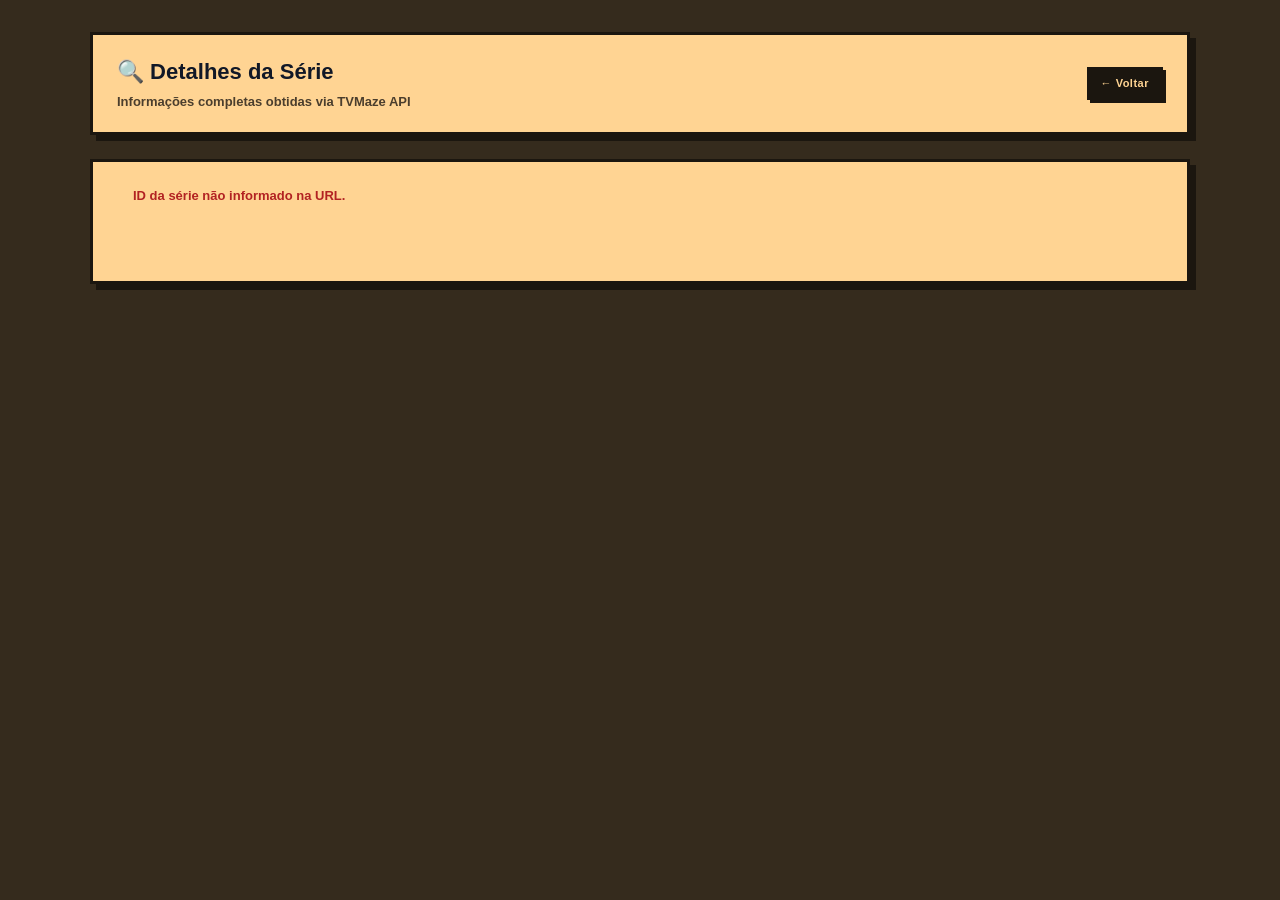
==== detalhes.html @ c5e7b72e "feat: tualizacao do frontend" ====
<!DOCTYPE html>
<html lang="pt-BR">
<head>
    <meta charset="UTF-8">
    <meta name="viewport" content="width=device-width, initial-scale=1.0">
    <title>Detalhes da Série | TVMaze & NoSQL</title>
    <link rel="stylesheet" href="css/style.css">
    <script src="js/detalhes.js" defer></script>
</head>
<body>
    <main class="container">
        <!-- Cabeçalho -->
        <header class="app-header">
            <div class="header-titles">
                <h1>🔍 Detalhes da Série</h1>
                <p>Informações completas obtidas via TVMaze API</p>
            </div>
            <a href="index.html" class="header-badge" style="text-decoration: none; display: inline-block;">← Voltar</a>
        </header>

        <!-- Container onde o js/detalhes.js vai injetar os dados -->
        <section id="detalhes" class="card" style="padding: 24px; height: auto; display: block;">
            <p id="status">A carregar detalhes...</p>
        </section>
    </main>
</body>
</html>
---- css/style.css ----
:root {
    --color-page-background: #352b1d;
    --color-text: #1b160f;
    --color-heading: #111827;
    --color-surface: #ffd493;
    --color-accent: #1b160f;
    --color-accent-hover: #423525;
    --color-card-background: #ffd493;
    --color-card-shadow: #1b160f;
    --color-input-background: #fff8ef;
    --color-input-placeholder: #776a58;
}

*, *::before, *::after {
    box-sizing: border-box;
}

body {
    margin: 0;
    padding: 32px 16px;
    background-color: var(--color-page-background);
    color: var(--color-text);
    font-family: Arial, Helvetica, sans-serif;
    line-height: 1.5;
}

.container {
    max-width: 1100px;
    margin: 0 auto;
}

/* Novo Cabeçalho do Programa */
.app-header {
    max-width: 100%;
    margin: 0 auto 24px auto;
    padding: 20px 24px;
    background-color: var(--color-surface);
    border: 3px solid var(--color-card-shadow);
    box-shadow: 6px 6px 0 var(--color-card-shadow);
    display: flex;
    justify-content: space-between;
    align-items: center;
    flex-wrap: wrap;
    gap: 16px;
}

.header-titles h1 {
    font-size: 22px;
    margin: 0 0 4px 0;
    padding: 0;
    color: var(--color-heading);
}

.header-titles p {
    margin: 0;
    font-size: 13px;
    color: #4b3e2d;
    font-weight: bold;
}

.header-badge {
    background-color: var(--color-accent);
    color: var(--color-surface);
    padding: 6px 12px;
    font-size: 11px;
    font-weight: bold;
    border: 2px solid var(--color-card-shadow);
    box-shadow: 3px 3px 0 var(--color-card-shadow);
    letter-spacing: 0.5px;
}

/* Barra de Busca (Nav) */
nav {
    display: flex;
    justify-content: center;
    max-width: 100%;
    margin-bottom: 24px;
}

nav form {
    display: flex;
    gap: 8px;
    width: 100%;
    max-width: 600px;
}

input, button {
    font: inherit;
}

#search-input {
    flex: 1;
    padding: 10px 14px;
    border: 3px solid var(--color-card-shadow);
    background-color: var(--color-input-background);
    color: var(--color-text);
    box-shadow: 4px 4px 0 var(--color-card-shadow);
    outline: none;
}

#search-input:focus {
    background-color: #fff;
}

#search-input::placeholder {
    color: var(--color-input-placeholder);
}

button {
    padding: 10px 20px;
    border: 3px solid var(--color-card-shadow);
    background-color: var(--color-accent);
    color: var(--color-surface);
    cursor: pointer;
    font-weight: bold;
    box-shadow: 4px 4px 0 var(--color-card-shadow);
    transition: transform 0.1s ease, box-shadow 0.1s ease;
}

button:hover {
    background-color: var(--color-accent-hover);
    transform: translate(-2px, -2px);
    box-shadow: 6px 6px 0 var(--color-card-shadow);
}

button:active {
    transform: translate(1px, 1px);
    box-shadow: 2px 2px 0 var(--color-card-shadow);
}

/* Mensagem de Status */
#status {
    padding: 10px;
    margin-bottom: 24px;
    text-align: center;
    background: var(--color-surface);
    border: 3px solid var(--color-card-shadow);
    box-shadow: 4px 4px 0 var(--color-card-shadow);
    font-weight: bold;
    max-width: 600px;
    margin-inline: auto;
}

#status:empty {
    display: none;
}

/* Grid de Séries */
#series {
    margin: 0 auto;
    display: grid;
    grid-template-columns: repeat(auto-fill, minmax(220px, 1fr));
    gap: 20px;
}

/* Cards de Séries */
.card {
    background-color: var(--color-card-background);
    border: 3px solid var(--color-card-shadow);
    box-shadow: 6px 6px 0 var(--color-card-shadow);
    display: flex;
    flex-direction: column;
    justify-content: space-between;
    height: 100%;
    overflow: hidden;
    position: relative;
}

/* Imagens dos Cards (Sem cortes, inteiras com moldura) */
.card img {
    width: 100%;
    height: 300px;
    object-fit: contain;
    background-color: #261f14;
    border-bottom: 3px solid var(--color-card-shadow);
    padding: 6px;
}

.card h2 {
    font-size: 16px;
    margin: 12px 16px 4px 16px;
    line-height: 1.2;
    height: 40px;
    overflow: hidden;
    display: -webkit-box;
    -webkit-box-orient: vertical;
    -webkit-line-clamp: 2;
    color: var(--color-heading);
}

.card p {
    margin: 0 16px 16px 16px;
    font-size: 13px;
    color: #443725;
    height: 55px;
    overflow: hidden;
    display: -webkit-box;
    -webkit-box-orient: vertical;
    -webkit-line-clamp: 3;
}

/* Botões dentro dos Cards */
.card button, 
.card a.btn, 
.card a {
    margin: 0 16px 16px 16px;
    width: calc(100% - 32px);
    text-align: center;
    text-decoration: none;
    display: block;
    box-shadow: 3px 3px 0 var(--color-card-shadow);
    padding: 8px;
    font-size: 13px;
}
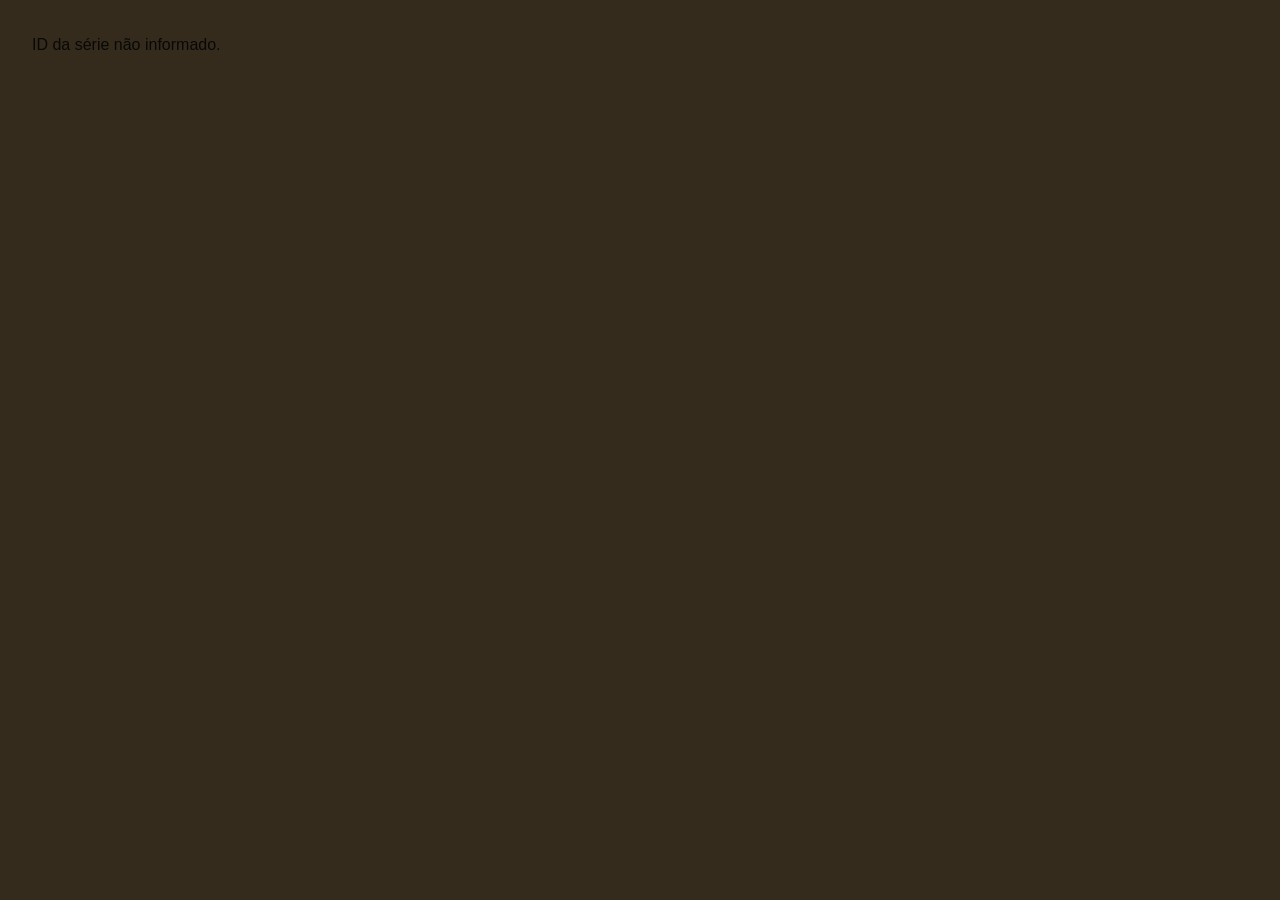
==== commit 14537a70: "Merge a47f97fa377346ec88ce079244af262340d57c7c into 33e1576fb34274d7f922b4f2f00ae1cb202c7fb4" ====
--- a/detalhes.html
+++ b/detalhes.html
@@ -3,25 +3,13 @@
 <head>
     <meta charset="UTF-8">
     <meta name="viewport" content="width=device-width, initial-scale=1.0">
-    <title>Detalhes da Série | TVMaze & NoSQL</title>
+    <title>Document</title>
+    <script src="js/detalhes.js" defer></script>
     <link rel="stylesheet" href="css/style.css">
-    <script src="js/detalhes.js" defer></script>
 </head>
 <body>
-    <main class="container">
-        <!-- Cabeçalho -->
-        <header class="app-header">
-            <div class="header-titles">
-                <h1>🔍 Detalhes da Série</h1>
-                <p>Informações completas obtidas via TVMaze API</p>
-            </div>
-            <a href="index.html" class="header-badge" style="text-decoration: none; display: inline-block;">← Voltar</a>
-        </header>
+    <main id="detalhes">
 
-        <!-- Container onde o js/detalhes.js vai injetar os dados -->
-        <section id="detalhes" class="card" style="padding: 24px; height: auto; display: block;">
-            <p id="status">A carregar detalhes...</p>
-        </section>
     </main>
 </body>
 </html>
--- a/css/style.css
+++ b/css/style.css
@@ -1,214 +1,201 @@
 :root {
     --color-page-background: #352b1d;
-    --color-text: #1b160f;
+    --color-text: #080808;
     --color-heading: #111827;
-    --color-surface: #ffd493;
+    --color-surface: rgb(255, 212, 147);
     --color-accent: #1b160f;
-    --color-accent-hover: #423525;
-    --color-card-background: #ffd493;
-    --color-card-shadow: #1b160f;
-    --color-input-background: #fff8ef;
-    --color-input-placeholder: #776a58;
-}
-
-*, *::before, *::after {
+    --color-accent-hover: #2e2416;
+    --color-card-background: rgb(255, 212, 147);
+    --color-card-shadow: #000000;
+    --color-input-background: rgb(255, 212, 147);
+    --color-input-placeholder: #353535;
+}
+
+button:hover,
+.card:hover,
+#search-input:focus {
+    box-shadow: 0 0 0 var(--color-card-shadow);
+}
+
+h1,
+button,
+.card,
+#status,
+#search-input {
+    border-radius: 0;
+    transition: box-shadow 0.2s ease;
+    box-shadow: 8px 8px 0 var(--color-card-shadow);
+}
+
+* {
     box-sizing: border-box;
 }
 
 body {
     margin: 0;
-    padding: 32px 16px;
+    padding: 32px;
     background-color: var(--color-page-background);
     color: var(--color-text);
     font-family: Arial, Helvetica, sans-serif;
-    line-height: 1.5;
-}
-
-.container {
-    max-width: 1100px;
+    line-height: 1.6;
+}
+
+h1,
+h2,
+h3 {
+    color: var(--color-heading);
+    line-height: 1.2;
+}
+
+h1 {
+    max-width: 720px;
     margin: 0 auto;
-}
-
-/* Novo Cabeçalho do Programa */
-.app-header {
-    max-width: 100%;
-    margin: 0 auto 24px auto;
-    padding: 20px 24px;
+    padding: 24px;
     background-color: var(--color-surface);
-    border: 3px solid var(--color-card-shadow);
-    box-shadow: 6px 6px 0 var(--color-card-shadow);
+    font-size: 28px;
     display: flex;
-    justify-content: space-between;
+    flex-direction: column;
     align-items: center;
-    flex-wrap: wrap;
-    gap: 16px;
-}
-
-.header-titles h1 {
-    font-size: 22px;
-    margin: 0 0 4px 0;
-    padding: 0;
-    color: var(--color-heading);
-}
-
-.header-titles p {
-    margin: 0;
-    font-size: 13px;
-    color: #4b3e2d;
-    font-weight: bold;
-}
-
-.header-badge {
-    background-color: var(--color-accent);
-    color: var(--color-surface);
-    padding: 6px 12px;
-    font-size: 11px;
-    font-weight: bold;
-    border: 2px solid var(--color-card-shadow);
-    box-shadow: 3px 3px 0 var(--color-card-shadow);
-    letter-spacing: 0.5px;
-}
-
-/* Barra de Busca (Nav) */
+}
+
 nav {
     display: flex;
-    justify-content: center;
-    max-width: 100%;
-    margin-bottom: 24px;
+    flex-direction: column;
+    align-items: center;
+    max-width: 720px;
+    margin: 1.5rem auto;
 }
 
 nav form {
     display: flex;
+    justify-content: center;
     gap: 8px;
-    width: 100%;
-    max-width: 600px;
-}
-
-input, button {
+}
+
+img {
+    display: block;
+    max-width: 100%;
+    height: auto;
+}
+
+button,
+input,
+select,
+textarea {
     font: inherit;
 }
 
-#search-input {
-    flex: 1;
-    padding: 10px 14px;
-    border: 3px solid var(--color-card-shadow);
-    background-color: var(--color-input-background);
-    color: var(--color-text);
-    box-shadow: 4px 4px 0 var(--color-card-shadow);
-    outline: none;
-}
-
-#search-input:focus {
-    background-color: #fff;
-}
-
-#search-input::placeholder {
-    color: var(--color-input-placeholder);
-}
-
 button {
-    padding: 10px 20px;
-    border: 3px solid var(--color-card-shadow);
+    padding: 9.6px 16px;
+}
+
+button {
+    border: 0;
     background-color: var(--color-accent);
     color: var(--color-surface);
     cursor: pointer;
-    font-weight: bold;
-    box-shadow: 4px 4px 0 var(--color-card-shadow);
-    transition: transform 0.1s ease, box-shadow 0.1s ease;
 }
 
 button:hover {
     background-color: var(--color-accent-hover);
-    transform: translate(-2px, -2px);
-    box-shadow: 6px 6px 0 var(--color-card-shadow);
-}
-
-button:active {
-    transform: translate(1px, 1px);
-    box-shadow: 2px 2px 0 var(--color-card-shadow);
-}
-
-/* Mensagem de Status */
-#status {
-    padding: 10px;
-    margin-bottom: 24px;
-    text-align: center;
-    background: var(--color-surface);
-    border: 3px solid var(--color-card-shadow);
-    box-shadow: 4px 4px 0 var(--color-card-shadow);
-    font-weight: bold;
-    max-width: 600px;
-    margin-inline: auto;
-}
-
-#status:empty {
-    display: none;
-}
-
-/* Grid de Séries */
-#series {
-    margin: 0 auto;
-    display: grid;
-    grid-template-columns: repeat(auto-fill, minmax(220px, 1fr));
-    gap: 20px;
-}
-
-/* Cards de Séries */
+}
+
 .card {
     background-color: var(--color-card-background);
-    border: 3px solid var(--color-card-shadow);
-    box-shadow: 6px 6px 0 var(--color-card-shadow);
-    display: flex;
-    flex-direction: column;
-    justify-content: space-between;
-    height: 100%;
+    height: 600px;
+    position: relative;
+}
+
+.card img {
+    min-width: 100%;
+    position: sticky;
+}
+
+.card p {
+    margin: 8px 16px;
+    display: -webkit-box;
+    -webkit-box-orient: vertical;
+    -webkit-line-clamp: 6;
+    line-clamp: 6;
     overflow: hidden;
-    position: relative;
-}
-
-/* Imagens dos Cards (Sem cortes, inteiras com moldura) */
-.card img {
-    width: 100%;
-    height: 300px;
-    object-fit: contain;
-    background-color: #261f14;
-    border-bottom: 3px solid var(--color-card-shadow);
-    padding: 6px;
 }
 
 .card h2 {
-    font-size: 16px;
-    margin: 12px 16px 4px 16px;
-    line-height: 1.2;
-    height: 40px;
-    overflow: hidden;
+    padding: 8px 16px;
+    height: 35px;
     display: -webkit-box;
     -webkit-box-orient: vertical;
     -webkit-line-clamp: 2;
-    color: var(--color-heading);
-}
-
-.card p {
-    margin: 0 16px 16px 16px;
-    font-size: 13px;
-    color: #443725;
-    height: 55px;
+    line-clamp: 2;
     overflow: hidden;
-    display: -webkit-box;
-    -webkit-box-orient: vertical;
-    -webkit-line-clamp: 3;
-}
-
-/* Botões dentro dos Cards */
-.card button, 
-.card a.btn, 
-.card a {
-    margin: 0 16px 16px 16px;
-    width: calc(100% - 32px);
+}
+
+.card button {
+    box-shadow: none;
+    width: 100%;
+    height: 60px;
+    padding: 0;
+    display: none;
+}
+
+.card:hover button {
+    display: block;
+}
+
+.card .detalhar {
+    position: absolute;
+    bottom: 0;
+    left: 0;
+    z-index: 1;
+}
+
+.card .guardar {
+    position: absolute;
+    top: 0;
+    left: 0;
+    z-index: 1;
+    font-size: small;
+    height: 20px;
+}
+
+#series {
+    margin-inline: auto;
+    max-width: 80%;
+    display: grid;
+    grid-template-columns: repeat(auto-fit, minmax(200px, 1fr));
+    gap: 16px;
+}
+
+#search-input {
+    width: min(320px, 70vw);
+    padding: 10px 12px;
+    border: 2px solid var(--color-accent);
+    background-color: var(--color-input-background);
+    color: var(--color-text);
+}
+
+#search-input:focus {
+    outline: 0px solid;
+}
+
+#search-input::placeholder {
+    color: var(--color-input-placeholder);
+}
+
+#status {
+    padding: 8px;
+    margin-inline: auto;
     text-align: center;
-    text-decoration: none;
-    display: block;
-    box-shadow: 3px 3px 0 var(--color-card-shadow);
-    padding: 8px;
-    font-size: 13px;
+    background: var(--color-surface);
+    width: fit-content;
+}
+
+#status:empty {
+    display: none;
+}
+
+@media (max-width: 480px) {
+    body {
+        padding: 16px;
+    }
 }
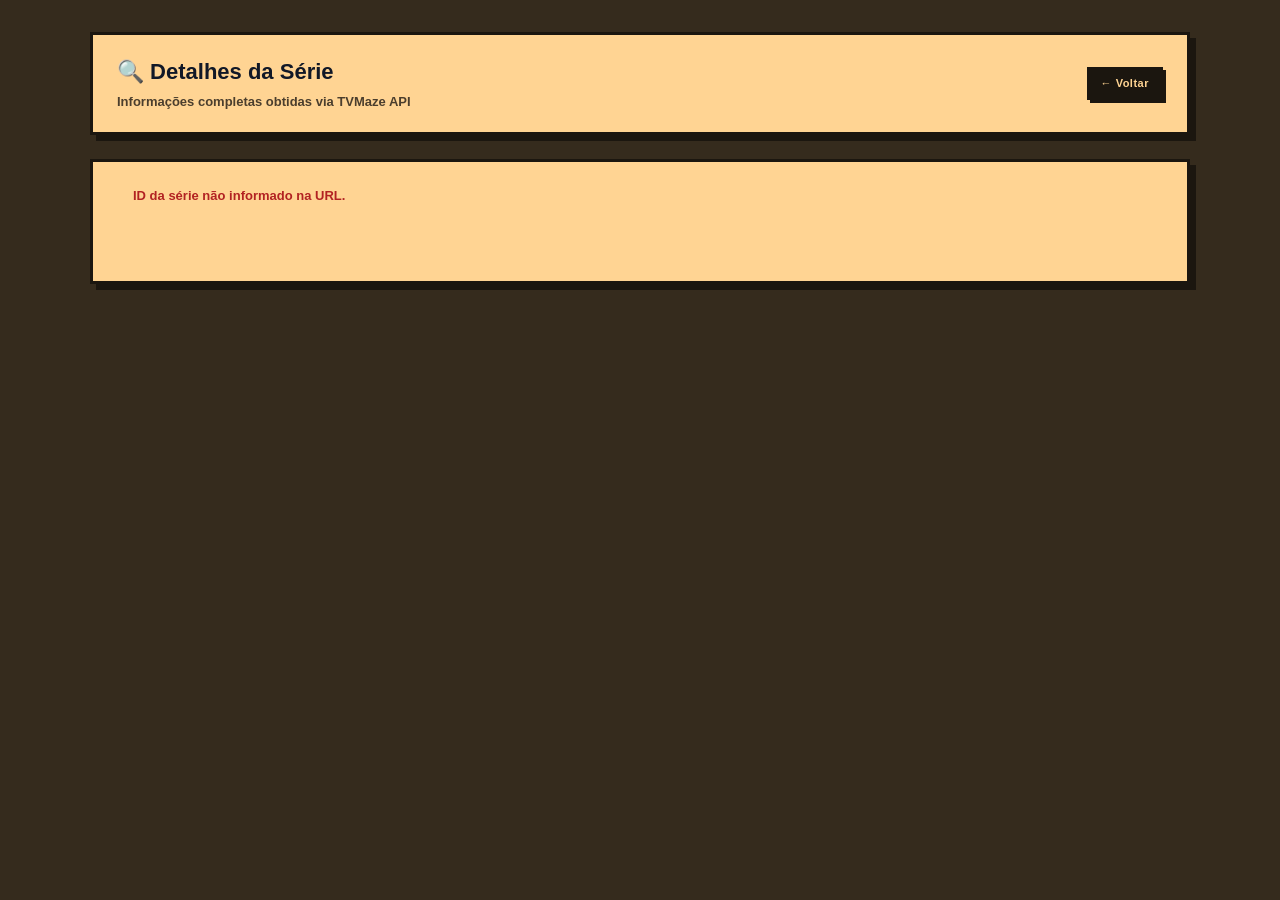
==== commit 1bd246fb: "Merge pull request #4 from GigasProgramante/front Front" ====
--- a/detalhes.html
+++ b/detalhes.html
@@ -3,13 +3,25 @@
 <head>
     <meta charset="UTF-8">
     <meta name="viewport" content="width=device-width, initial-scale=1.0">
-    <title>Document</title>
+    <title>Detalhes da Série | TVMaze & NoSQL</title>
+    <link rel="stylesheet" href="css/style.css">
     <script src="js/detalhes.js" defer></script>
-    <link rel="stylesheet" href="css/style.css">
 </head>
 <body>
-    <main id="detalhes">
+    <main class="container">
+        <!-- Cabeçalho -->
+        <header class="app-header">
+            <div class="header-titles">
+                <h1>🔍 Detalhes da Série</h1>
+                <p>Informações completas obtidas via TVMaze API</p>
+            </div>
+            <a href="index.html" class="header-badge" style="text-decoration: none; display: inline-block;">← Voltar</a>
+        </header>
 
+        <!-- Container onde o js/detalhes.js vai injetar os dados -->
+        <section id="detalhes" class="card" style="padding: 24px; height: auto; display: block;">
+            <p id="status">A carregar detalhes...</p>
+        </section>
     </main>
 </body>
 </html>
--- a/css/style.css
+++ b/css/style.css
@@ -1,201 +1,214 @@
 :root {
     --color-page-background: #352b1d;
-    --color-text: #080808;
+    --color-text: #1b160f;
     --color-heading: #111827;
-    --color-surface: rgb(255, 212, 147);
+    --color-surface: #ffd493;
     --color-accent: #1b160f;
-    --color-accent-hover: #2e2416;
-    --color-card-background: rgb(255, 212, 147);
-    --color-card-shadow: #000000;
-    --color-input-background: rgb(255, 212, 147);
-    --color-input-placeholder: #353535;
-}
-
-button:hover,
-.card:hover,
-#search-input:focus {
-    box-shadow: 0 0 0 var(--color-card-shadow);
-}
-
-h1,
-button,
-.card,
-#status,
-#search-input {
-    border-radius: 0;
-    transition: box-shadow 0.2s ease;
-    box-shadow: 8px 8px 0 var(--color-card-shadow);
-}
-
-* {
+    --color-accent-hover: #423525;
+    --color-card-background: #ffd493;
+    --color-card-shadow: #1b160f;
+    --color-input-background: #fff8ef;
+    --color-input-placeholder: #776a58;
+}
+
+*, *::before, *::after {
     box-sizing: border-box;
 }
 
 body {
     margin: 0;
-    padding: 32px;
+    padding: 32px 16px;
     background-color: var(--color-page-background);
     color: var(--color-text);
     font-family: Arial, Helvetica, sans-serif;
-    line-height: 1.6;
-}
-
-h1,
-h2,
-h3 {
+    line-height: 1.5;
+}
+
+.container {
+    max-width: 1100px;
+    margin: 0 auto;
+}
+
+/* Novo Cabeçalho do Programa */
+.app-header {
+    max-width: 100%;
+    margin: 0 auto 24px auto;
+    padding: 20px 24px;
+    background-color: var(--color-surface);
+    border: 3px solid var(--color-card-shadow);
+    box-shadow: 6px 6px 0 var(--color-card-shadow);
+    display: flex;
+    justify-content: space-between;
+    align-items: center;
+    flex-wrap: wrap;
+    gap: 16px;
+}
+
+.header-titles h1 {
+    font-size: 22px;
+    margin: 0 0 4px 0;
+    padding: 0;
     color: var(--color-heading);
-    line-height: 1.2;
-}
-
-h1 {
-    max-width: 720px;
-    margin: 0 auto;
-    padding: 24px;
-    background-color: var(--color-surface);
-    font-size: 28px;
-    display: flex;
-    flex-direction: column;
-    align-items: center;
-}
-
+}
+
+.header-titles p {
+    margin: 0;
+    font-size: 13px;
+    color: #4b3e2d;
+    font-weight: bold;
+}
+
+.header-badge {
+    background-color: var(--color-accent);
+    color: var(--color-surface);
+    padding: 6px 12px;
+    font-size: 11px;
+    font-weight: bold;
+    border: 2px solid var(--color-card-shadow);
+    box-shadow: 3px 3px 0 var(--color-card-shadow);
+    letter-spacing: 0.5px;
+}
+
+/* Barra de Busca (Nav) */
 nav {
     display: flex;
-    flex-direction: column;
-    align-items: center;
-    max-width: 720px;
-    margin: 1.5rem auto;
+    justify-content: center;
+    max-width: 100%;
+    margin-bottom: 24px;
 }
 
 nav form {
     display: flex;
-    justify-content: center;
     gap: 8px;
-}
-
-img {
-    display: block;
-    max-width: 100%;
-    height: auto;
-}
-
-button,
-input,
-select,
-textarea {
+    width: 100%;
+    max-width: 600px;
+}
+
+input, button {
     font: inherit;
 }
 
+#search-input {
+    flex: 1;
+    padding: 10px 14px;
+    border: 3px solid var(--color-card-shadow);
+    background-color: var(--color-input-background);
+    color: var(--color-text);
+    box-shadow: 4px 4px 0 var(--color-card-shadow);
+    outline: none;
+}
+
+#search-input:focus {
+    background-color: #fff;
+}
+
+#search-input::placeholder {
+    color: var(--color-input-placeholder);
+}
+
 button {
-    padding: 9.6px 16px;
-}
-
-button {
-    border: 0;
+    padding: 10px 20px;
+    border: 3px solid var(--color-card-shadow);
     background-color: var(--color-accent);
     color: var(--color-surface);
     cursor: pointer;
+    font-weight: bold;
+    box-shadow: 4px 4px 0 var(--color-card-shadow);
+    transition: transform 0.1s ease, box-shadow 0.1s ease;
 }
 
 button:hover {
     background-color: var(--color-accent-hover);
-}
-
+    transform: translate(-2px, -2px);
+    box-shadow: 6px 6px 0 var(--color-card-shadow);
+}
+
+button:active {
+    transform: translate(1px, 1px);
+    box-shadow: 2px 2px 0 var(--color-card-shadow);
+}
+
+/* Mensagem de Status */
+#status {
+    padding: 10px;
+    margin-bottom: 24px;
+    text-align: center;
+    background: var(--color-surface);
+    border: 3px solid var(--color-card-shadow);
+    box-shadow: 4px 4px 0 var(--color-card-shadow);
+    font-weight: bold;
+    max-width: 600px;
+    margin-inline: auto;
+}
+
+#status:empty {
+    display: none;
+}
+
+/* Grid de Séries */
+#series {
+    margin: 0 auto;
+    display: grid;
+    grid-template-columns: repeat(auto-fill, minmax(220px, 1fr));
+    gap: 20px;
+}
+
+/* Cards de Séries */
 .card {
     background-color: var(--color-card-background);
-    height: 600px;
+    border: 3px solid var(--color-card-shadow);
+    box-shadow: 6px 6px 0 var(--color-card-shadow);
+    display: flex;
+    flex-direction: column;
+    justify-content: space-between;
+    height: 100%;
+    overflow: hidden;
     position: relative;
 }
 
+/* Imagens dos Cards (Sem cortes, inteiras com moldura) */
 .card img {
-    min-width: 100%;
-    position: sticky;
-}
-
-.card p {
-    margin: 8px 16px;
-    display: -webkit-box;
-    -webkit-box-orient: vertical;
-    -webkit-line-clamp: 6;
-    line-clamp: 6;
+    width: 100%;
+    height: 300px;
+    object-fit: contain;
+    background-color: #261f14;
+    border-bottom: 3px solid var(--color-card-shadow);
+    padding: 6px;
+}
+
+.card h2 {
+    font-size: 16px;
+    margin: 12px 16px 4px 16px;
+    line-height: 1.2;
+    height: 40px;
     overflow: hidden;
-}
-
-.card h2 {
-    padding: 8px 16px;
-    height: 35px;
     display: -webkit-box;
     -webkit-box-orient: vertical;
     -webkit-line-clamp: 2;
-    line-clamp: 2;
+    color: var(--color-heading);
+}
+
+.card p {
+    margin: 0 16px 16px 16px;
+    font-size: 13px;
+    color: #443725;
+    height: 55px;
     overflow: hidden;
-}
-
-.card button {
-    box-shadow: none;
-    width: 100%;
-    height: 60px;
-    padding: 0;
-    display: none;
-}
-
-.card:hover button {
+    display: -webkit-box;
+    -webkit-box-orient: vertical;
+    -webkit-line-clamp: 3;
+}
+
+/* Botões dentro dos Cards */
+.card button, 
+.card a.btn, 
+.card a {
+    margin: 0 16px 16px 16px;
+    width: calc(100% - 32px);
+    text-align: center;
+    text-decoration: none;
     display: block;
-}
-
-.card .detalhar {
-    position: absolute;
-    bottom: 0;
-    left: 0;
-    z-index: 1;
-}
-
-.card .guardar {
-    position: absolute;
-    top: 0;
-    left: 0;
-    z-index: 1;
-    font-size: small;
-    height: 20px;
-}
-
-#series {
-    margin-inline: auto;
-    max-width: 80%;
-    display: grid;
-    grid-template-columns: repeat(auto-fit, minmax(200px, 1fr));
-    gap: 16px;
-}
-
-#search-input {
-    width: min(320px, 70vw);
-    padding: 10px 12px;
-    border: 2px solid var(--color-accent);
-    background-color: var(--color-input-background);
-    color: var(--color-text);
-}
-
-#search-input:focus {
-    outline: 0px solid;
-}
-
-#search-input::placeholder {
-    color: var(--color-input-placeholder);
-}
-
-#status {
+    box-shadow: 3px 3px 0 var(--color-card-shadow);
     padding: 8px;
-    margin-inline: auto;
-    text-align: center;
-    background: var(--color-surface);
-    width: fit-content;
-}
-
-#status:empty {
-    display: none;
-}
-
-@media (max-width: 480px) {
-    body {
-        padding: 16px;
-    }
+    font-size: 13px;
 }
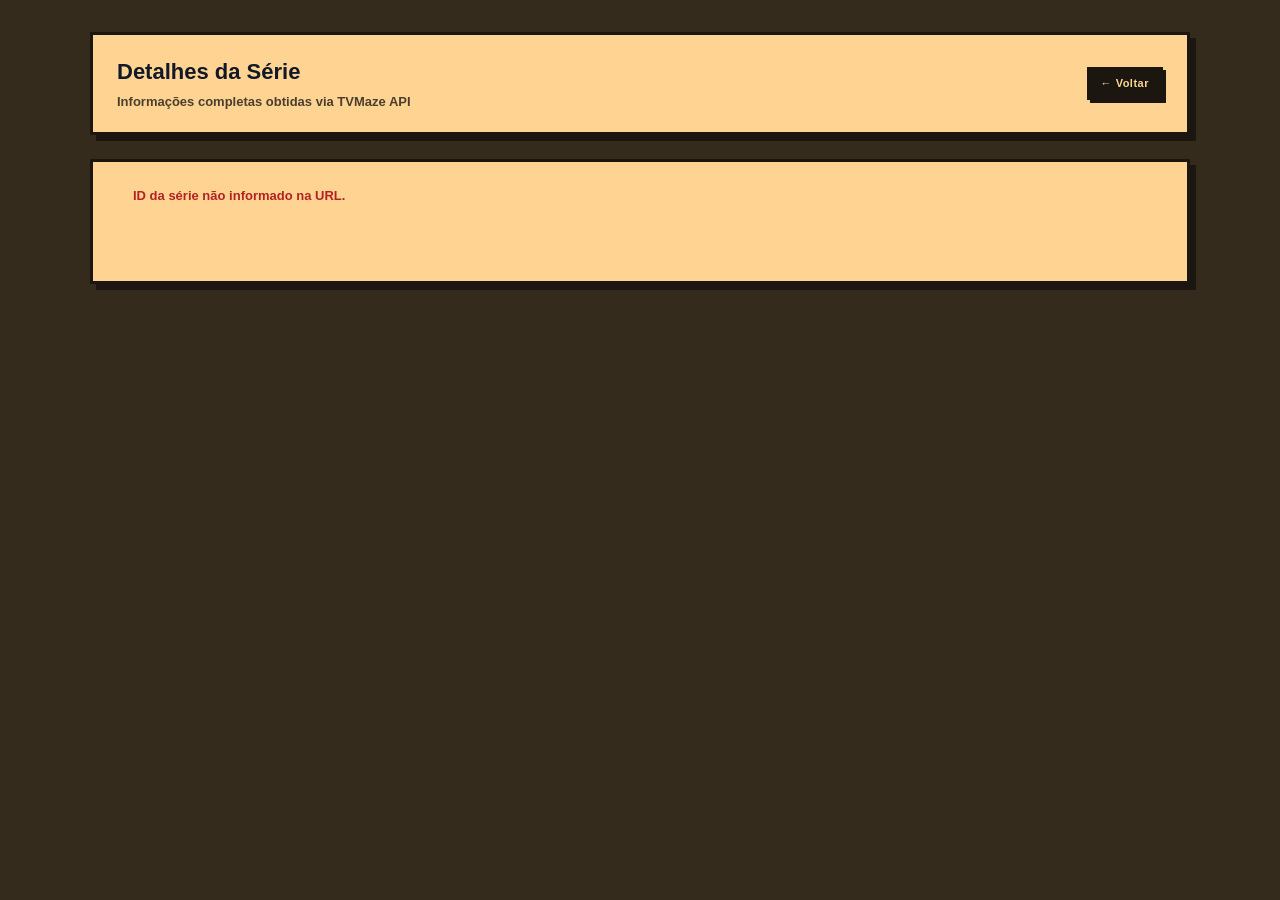
==== commit 1d2692f7: "chore: Adição da função de guardar no banco, tratativa de erro, caso exista um erro que indique a in" ====
--- a/detalhes.html
+++ b/detalhes.html
@@ -12,7 +12,7 @@
         <!-- Cabeçalho -->
         <header class="app-header">
             <div class="header-titles">
-                <h1>🔍 Detalhes da Série</h1>
+                <h1>Detalhes da Série</h1>
                 <p>Informações completas obtidas via TVMaze API</p>
             </div>
             <a href="index.html" class="header-badge" style="text-decoration: none; display: inline-block;">← Voltar</a>
--- a/css/style.css
+++ b/css/style.css
@@ -69,6 +69,10 @@
     letter-spacing: 0.5px;
 }
 
+.header-badge-link {
+    text-decoration: none;
+}
+
 /* Barra de Busca (Nav) */
 nav {
     display: flex;
@@ -126,6 +130,11 @@
 button:active {
     transform: translate(1px, 1px);
     box-shadow: 2px 2px 0 var(--color-card-shadow);
+}
+
+button:disabled {
+    cursor: wait;
+    opacity: 0.75;
 }
 
 /* Mensagem de Status */
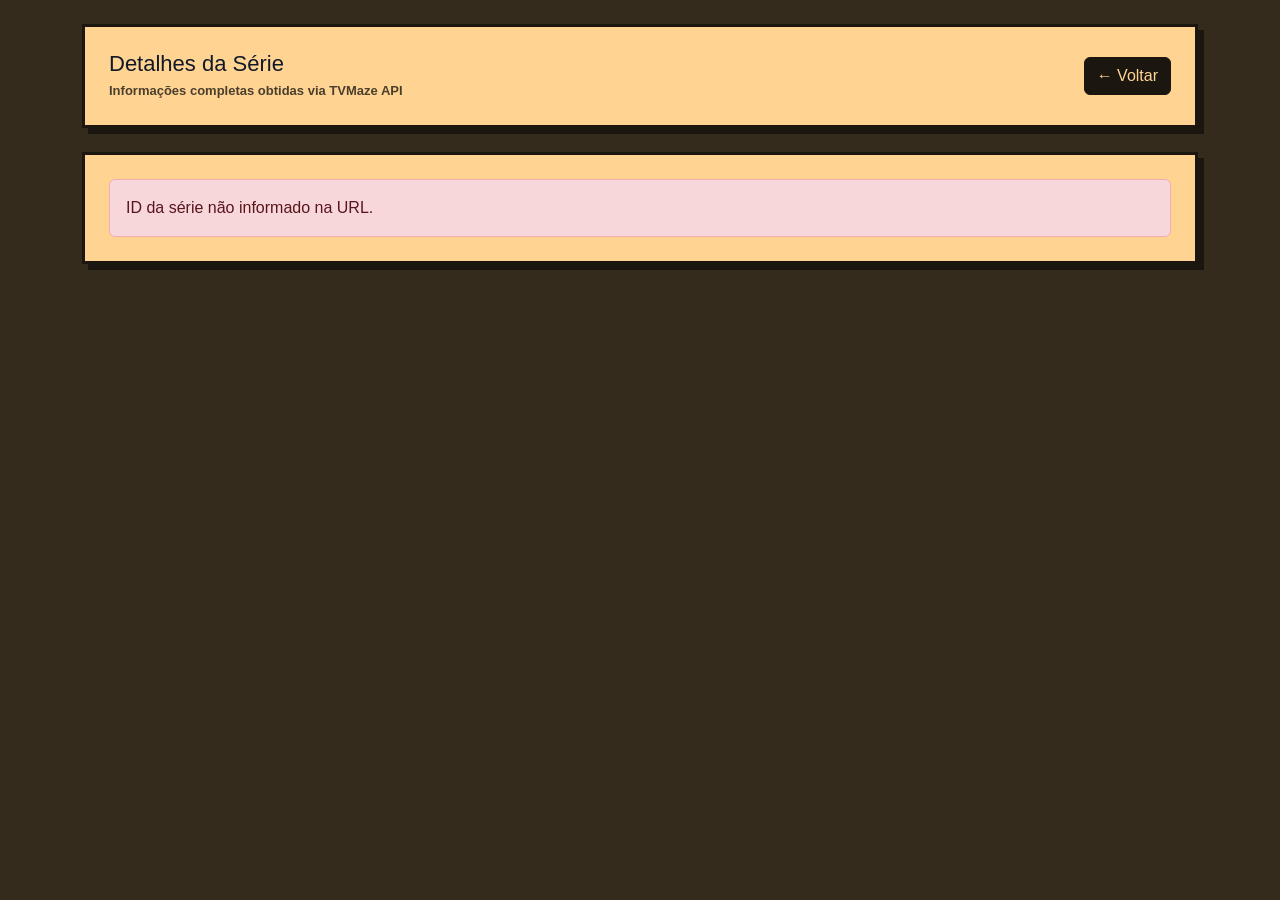
==== commit 408f5549: "chore: HTML/CSS refatorados para utilizar a estrutura do bootstrap" ====
--- a/detalhes.html
+++ b/detalhes.html
@@ -4,23 +4,24 @@
     <meta charset="UTF-8">
     <meta name="viewport" content="width=device-width, initial-scale=1.0">
     <title>Detalhes da Série | TVMaze & NoSQL</title>
+    <link rel="stylesheet" href="https://cdn.jsdelivr.net/npm/bootstrap@5.3.8/dist/css/bootstrap.min.css">
     <link rel="stylesheet" href="css/style.css">
     <script src="js/detalhes.js" defer></script>
 </head>
 <body>
-    <main class="container">
+    <main class="container py-4">
         <!-- Cabeçalho -->
-        <header class="app-header">
+        <header class="app-header d-flex justify-content-between align-items-center flex-wrap gap-3 mb-4 p-4">
             <div class="header-titles">
                 <h1>Detalhes da Série</h1>
                 <p>Informações completas obtidas via TVMaze API</p>
             </div>
-            <a href="index.html" class="header-badge" style="text-decoration: none; display: inline-block;">← Voltar</a>
+            <a href="index.html" class="btn btn-dark">← Voltar</a>
         </header>
 
         <!-- Container onde o js/detalhes.js vai injetar os dados -->
-        <section id="detalhes" class="card" style="padding: 24px; height: auto; display: block;">
-            <p id="status">A carregar detalhes...</p>
+        <section id="detalhes" class="card series-details p-4">
+            <p id="status" class="alert alert-info mb-0" role="status">A carregar detalhes...</p>
         </section>
     </main>
 </body>
--- a/css/style.css
+++ b/css/style.css
@@ -5,219 +5,150 @@
     --color-surface: #ffd493;
     --color-accent: #1b160f;
     --color-accent-hover: #423525;
-    --color-card-background: #ffd493;
     --color-card-shadow: #1b160f;
     --color-input-background: #fff8ef;
     --color-input-placeholder: #776a58;
 }
 
-*, *::before, *::after {
-    box-sizing: border-box;
-}
-
 body {
     margin: 0;
-    padding: 32px 16px;
     background-color: var(--color-page-background);
     color: var(--color-text);
     font-family: Arial, Helvetica, sans-serif;
-    line-height: 1.5;
 }
 
-.container {
-    max-width: 1100px;
-    margin: 0 auto;
-}
-
-/* Novo Cabeçalho do Programa */
 .app-header {
-    max-width: 100%;
-    margin: 0 auto 24px auto;
-    padding: 20px 24px;
     background-color: var(--color-surface);
     border: 3px solid var(--color-card-shadow);
     box-shadow: 6px 6px 0 var(--color-card-shadow);
-    display: flex;
-    justify-content: space-between;
-    align-items: center;
-    flex-wrap: wrap;
-    gap: 16px;
 }
 
 .header-titles h1 {
-    font-size: 22px;
-    margin: 0 0 4px 0;
-    padding: 0;
+    margin: 0 0 4px;
     color: var(--color-heading);
+    font-size: 1.375rem;
 }
 
 .header-titles p {
     margin: 0;
-    font-size: 13px;
     color: #4b3e2d;
-    font-weight: bold;
+    font-size: 0.8125rem;
+    font-weight: 700;
 }
 
-.header-badge {
-    background-color: var(--color-accent);
-    color: var(--color-surface);
-    padding: 6px 12px;
-    font-size: 11px;
-    font-weight: bold;
-    border: 2px solid var(--color-card-shadow);
-    box-shadow: 3px 3px 0 var(--color-card-shadow);
-    letter-spacing: 0.5px;
-}
-
-.header-badge-link {
-    text-decoration: none;
-}
-
-/* Barra de Busca (Nav) */
-nav {
-    display: flex;
-    justify-content: center;
-    max-width: 100%;
-    margin-bottom: 24px;
-}
-
-nav form {
-    display: flex;
-    gap: 8px;
-    width: 100%;
-    max-width: 600px;
-}
-
-input, button {
-    font: inherit;
-}
-
-#search-input {
-    flex: 1;
-    padding: 10px 14px;
-    border: 3px solid var(--color-card-shadow);
-    background-color: var(--color-input-background);
-    color: var(--color-text);
-    box-shadow: 4px 4px 0 var(--color-card-shadow);
-    outline: none;
-}
-
-#search-input:focus {
-    background-color: #fff;
-}
-
-#search-input::placeholder {
-    color: var(--color-input-placeholder);
-}
-
-button {
-    padding: 10px 20px;
-    border: 3px solid var(--color-card-shadow);
-    background-color: var(--color-accent);
-    color: var(--color-surface);
-    cursor: pointer;
-    font-weight: bold;
-    box-shadow: 4px 4px 0 var(--color-card-shadow);
-    transition: transform 0.1s ease, box-shadow 0.1s ease;
-}
-
-button:hover {
-    background-color: var(--color-accent-hover);
-    transform: translate(-2px, -2px);
-    box-shadow: 6px 6px 0 var(--color-card-shadow);
-}
-
-button:active {
-    transform: translate(1px, 1px);
-    box-shadow: 2px 2px 0 var(--color-card-shadow);
-}
-
-button:disabled {
-    cursor: wait;
-    opacity: 0.75;
-}
-
-/* Mensagem de Status */
-#status {
-    padding: 10px;
-    margin-bottom: 24px;
-    text-align: center;
-    background: var(--color-surface);
-    border: 3px solid var(--color-card-shadow);
-    box-shadow: 4px 4px 0 var(--color-card-shadow);
-    font-weight: bold;
+.search-form {
     max-width: 600px;
     margin-inline: auto;
 }
 
-#status:empty {
+.form-control {
+    border: 2px solid var(--color-card-shadow);
+    background-color: var(--color-input-background);
+    color: var(--color-text);
+}
+
+.form-control::placeholder {
+    color: var(--color-input-placeholder);
+}
+
+.form-control:focus {
+    border-color: var(--color-card-shadow);
+    background-color: #fff;
+    box-shadow: 0 0 0 0.2rem rgb(255 212 147 / 45%);
+}
+
+.btn-dark {
+    border-color: var(--color-card-shadow);
+    background-color: var(--color-accent);
+    color: var(--color-surface);
+}
+
+.btn-dark:hover,
+.btn-dark:focus-visible {
+    border-color: var(--color-accent-hover);
+    background-color: var(--color-accent-hover);
+    color: var(--color-surface);
+}
+
+.status-message {
+    max-width: 600px;
+    margin-inline: auto;
+    text-align: center;
+    font-weight: 700;
+}
+
+.status-message:empty {
     display: none;
 }
 
-/* Grid de Séries */
-#series {
-    margin: 0 auto;
-    display: grid;
-    grid-template-columns: repeat(auto-fill, minmax(220px, 1fr));
-    gap: 20px;
+.series-card,
+.series-details {
+    border: 3px solid var(--color-card-shadow);
+    border-radius: 0;
+    background-color: var(--color-surface);
+    box-shadow: 6px 6px 0 var(--color-card-shadow);
 }
 
-/* Cards de Séries */
-.card {
-    background-color: var(--color-card-background);
-    border: 3px solid var(--color-card-shadow);
-    box-shadow: 6px 6px 0 var(--color-card-shadow);
-    display: flex;
-    flex-direction: column;
-    justify-content: space-between;
-    height: 100%;
+.series-card {
     overflow: hidden;
-    position: relative;
 }
 
-/* Imagens dos Cards (Sem cortes, inteiras com moldura) */
-.card img {
-    width: 100%;
+.series-card .card-img-top {
     height: 300px;
+    padding: 6px;
+    border-bottom: 3px solid var(--color-card-shadow);
+    border-radius: 0;
+    background-color: #261f14;
     object-fit: contain;
-    background-color: #261f14;
-    border-bottom: 3px solid var(--color-card-shadow);
-    padding: 6px;
 }
 
-.card h2 {
-    font-size: 16px;
-    margin: 12px 16px 4px 16px;
+.series-card .card-title {
+    display: -webkit-box;
+    overflow: hidden;
+    min-height: 2.4em;
+    margin-bottom: 0.5rem;
+    color: var(--color-heading);
+    font-size: 1rem;
     line-height: 1.2;
-    height: 40px;
-    overflow: hidden;
-    display: -webkit-box;
     -webkit-box-orient: vertical;
     -webkit-line-clamp: 2;
-    color: var(--color-heading);
 }
 
-.card p {
-    margin: 0 16px 16px 16px;
-    font-size: 13px;
+.series-card .card-text {
+    display: -webkit-box;
+    overflow: hidden;
+    min-height: 4.5em;
+    margin-bottom: 1rem;
     color: #443725;
-    height: 55px;
-    overflow: hidden;
-    display: -webkit-box;
+    font-size: 0.8125rem;
     -webkit-box-orient: vertical;
     -webkit-line-clamp: 3;
 }
 
-/* Botões dentro dos Cards */
-.card button, 
-.card a.btn, 
-.card a {
-    margin: 0 16px 16px 16px;
-    width: calc(100% - 32px);
-    text-align: center;
-    text-decoration: none;
-    display: block;
+.series-card .btn {
     box-shadow: 3px 3px 0 var(--color-card-shadow);
+}
+
+.details-image {
+    max-height: 400px;
     padding: 8px;
-    font-size: 13px;
-}+    border: 3px solid var(--color-card-shadow);
+    background-color: #261f14;
+    object-fit: contain;
+}
+
+.details-meta-item {
+    border-color: var(--color-card-shadow) !important;
+    background-color: var(--color-input-background) !important;
+    color: var(--color-text) !important;
+}
+
+.details-summary {
+    line-height: 1.6;
+}
+
+.details-cast .list-group-item {
+    border-color: rgb(27 22 15 / 20%);
+    background-color: transparent;
+    color: var(--color-text);
+}
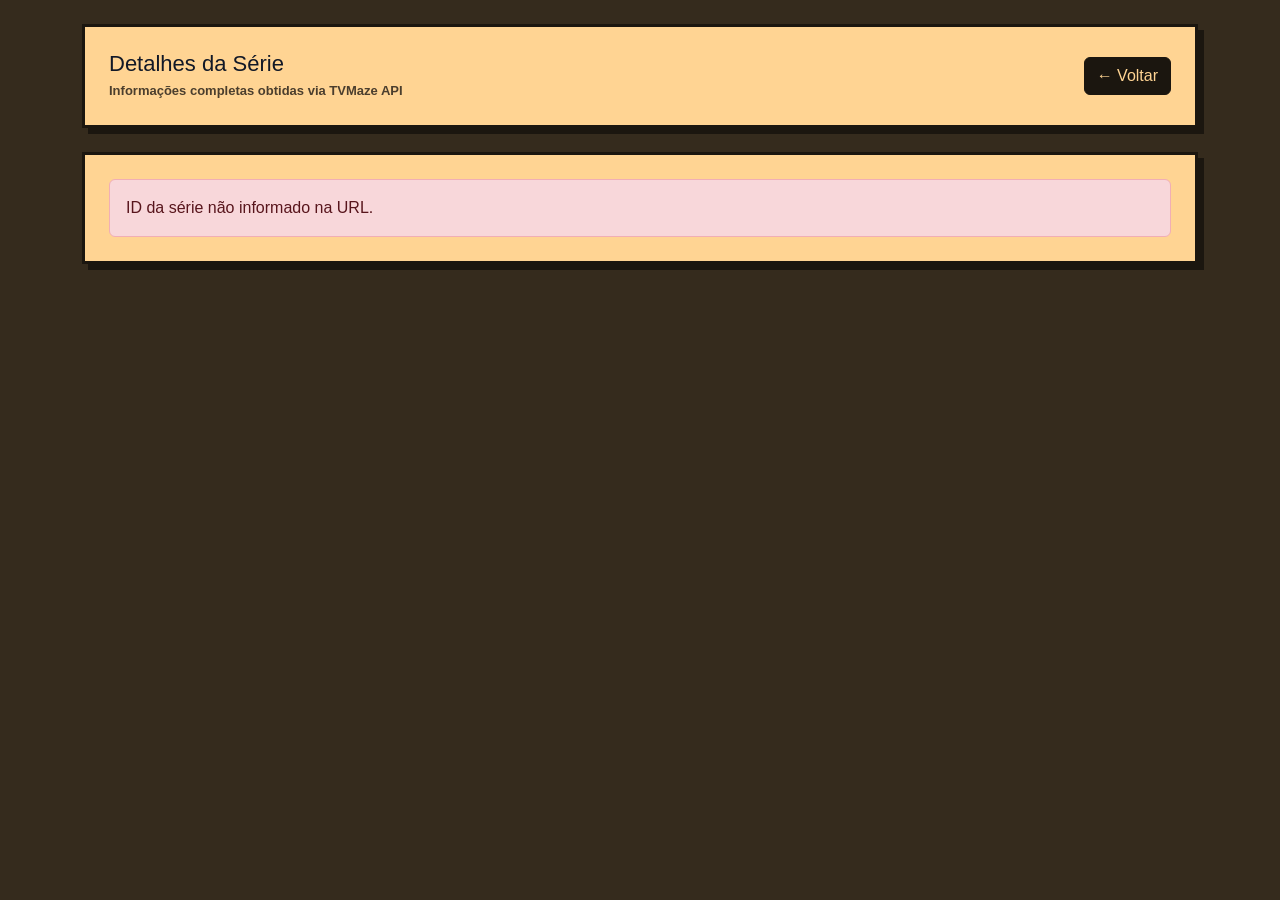
==== commit 5e06beb8: "chore: Adição do painel de indicadores, adicionalmente comentários ao longo de todo o código" ====
--- a/detalhes.html
+++ b/detalhes.html
@@ -6,6 +6,7 @@
     <title>Detalhes da Série | TVMaze & NoSQL</title>
     <link rel="stylesheet" href="https://cdn.jsdelivr.net/npm/bootstrap@5.3.8/dist/css/bootstrap.min.css">
     <link rel="stylesheet" href="css/style.css">
+    <!-- Consulta a TVmaze e preenche o conteúdo da série selecionada. -->
     <script src="js/detalhes.js" defer></script>
 </head>
 <body>
--- a/css/style.css
+++ b/css/style.css
@@ -1,4 +1,5 @@
 :root {
+    /* Paleta compartilhada pelas páginas e componentes do catálogo. */
     --color-page-background: #352b1d;
     --color-text: #1b160f;
     --color-heading: #111827;
@@ -11,6 +12,7 @@
 }
 
 body {
+    /* Fundo e tipografia base da aplicação. */
     margin: 0;
     background-color: var(--color-page-background);
     color: var(--color-text);
@@ -18,6 +20,7 @@
 }
 
 .app-header {
+    /* Cabeçalho destacado usado nas páginas principais. */
     background-color: var(--color-surface);
     border: 3px solid var(--color-card-shadow);
     box-shadow: 6px 6px 0 var(--color-card-shadow);
@@ -37,6 +40,7 @@
 }
 
 .search-form {
+    /* Mantém os campos de busca alinhados e limitados em telas largas. */
     max-width: 600px;
     margin-inline: auto;
 }
@@ -58,6 +62,7 @@
 }
 
 .btn-dark {
+    /* Personaliza os botões principais do Bootstrap com as cores do tema. */
     border-color: var(--color-card-shadow);
     background-color: var(--color-accent);
     color: var(--color-surface);
@@ -71,6 +76,7 @@
 }
 
 .status-message {
+    /* Centraliza mensagens de carregamento, sucesso e erro. */
     max-width: 600px;
     margin-inline: auto;
     text-align: center;
@@ -83,6 +89,7 @@
 
 .series-card,
 .series-details {
+    /* Aparência comum dos cards e da página de detalhes. */
     border: 3px solid var(--color-card-shadow);
     border-radius: 0;
     background-color: var(--color-surface);
@@ -130,6 +137,7 @@
 }
 
 .details-image {
+    /* Limita a capa na página de detalhes sem distorcer a imagem. */
     max-height: 400px;
     padding: 8px;
     border: 3px solid var(--color-card-shadow);
@@ -152,3 +160,51 @@
     background-color: transparent;
     color: var(--color-text);
 }
+
+.dashboard-card {
+    /* Cartão visual comum aos indicadores, gráficos e tabelas do painel. */
+    height: 100%;
+    padding: 1.25rem;
+    border: 3px solid var(--color-card-shadow);
+    background-color: var(--color-surface);
+    box-shadow: 5px 5px 0 var(--color-card-shadow);
+}
+
+.dashboard-label {
+    margin-bottom: 0.5rem;
+    color: #4b3e2d;
+    font-size: 0.875rem;
+    font-weight: 700;
+}
+
+.dashboard-value {
+    margin: 0;
+    color: var(--color-heading);
+    font-size: clamp(1.75rem, 5vw, 2.5rem);
+    font-weight: 700;
+}
+
+.dashboard-section-title {
+    margin-bottom: 1rem;
+    color: var(--color-heading);
+    font-size: 1.125rem;
+}
+
+.dashboard-chart {
+    /* Reserva espaço estável para os gráficos responsivos. */
+    position: relative;
+    min-height: 280px;
+}
+
+.dashboard-chart canvas {
+    max-height: 320px;
+}
+
+.dashboard-table {
+    --bs-table-bg: transparent;
+    --bs-table-color: var(--color-text);
+}
+
+.dashboard-table > :not(caption) > * > * {
+    border-color: rgb(27 22 15 / 20%);
+}
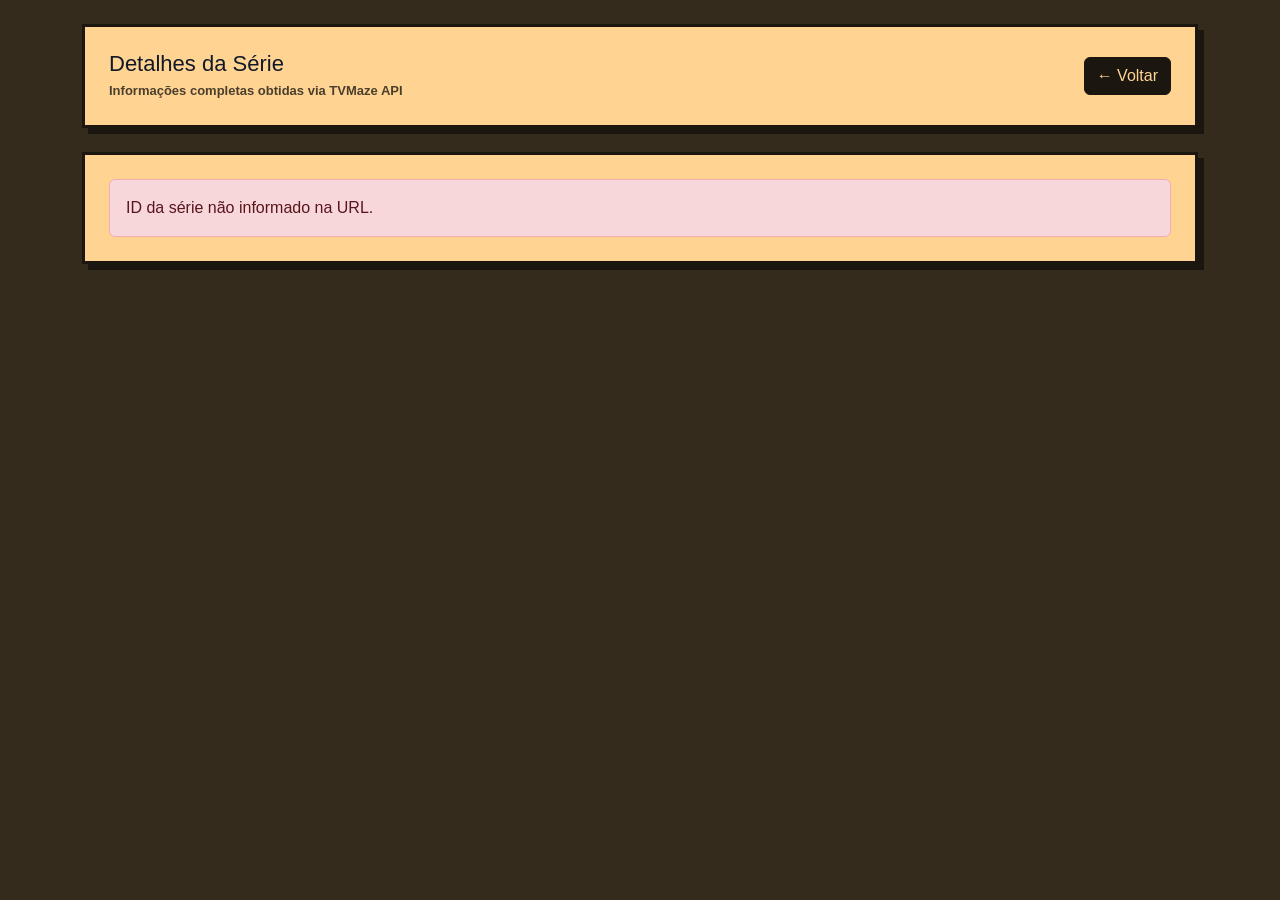
==== commit 387c8d68: "chore: Função de adicionar comentário e nota a uma série" ====
--- a/detalhes.html
+++ b/detalhes.html
@@ -7,7 +7,7 @@
     <link rel="stylesheet" href="https://cdn.jsdelivr.net/npm/bootstrap@5.3.8/dist/css/bootstrap.min.css">
     <link rel="stylesheet" href="css/style.css">
     <!-- Consulta a TVmaze e preenche o conteúdo da série selecionada. -->
-    <script src="js/detalhes.js" defer></script>
+    <script src="js/detalhes.js" type="module"></script>
 </head>
 <body>
     <main class="container py-4">
@@ -24,6 +24,33 @@
         <section id="detalhes" class="card series-details p-4">
             <p id="status" class="alert alert-info mb-0" role="status">A carregar detalhes...</p>
         </section>
+
+        <!-- Formulário para gravar a nota pessoal e o comentário no MongoDB. -->
+        <section id="avaliacao" class="card series-details p-4 mt-4" aria-labelledby="avaliacao-titulo" hidden>
+            <h2 id="avaliacao-titulo" class="h4 mb-3">Minha avaliação</h2>
+            <form id="form-avaliacao">
+                <div class="mb-3">
+                    <label class="form-label fw-bold" for="minha-nota">Minha nota</label>
+                    <select class="form-select" id="minha-nota" name="minhaNota">
+                        <option value="">Sem nota</option>
+                    </select>
+                    <div class="form-text">Escolha uma nota de 0 a 10, em passos de 0,5.</div>
+                </div>
+                <div class="mb-3">
+                    <label class="form-label fw-bold" for="comentario">Comentário</label>
+                    <textarea
+                        class="form-control"
+                        id="comentario"
+                        name="comentario"
+                        rows="4"
+                        maxlength="2000"
+                        placeholder="Escreva sua opinião sobre a série..."
+                    ></textarea>
+                </div>
+                <button class="btn btn-dark" id="salvar-avaliacao" type="submit">Salvar avaliação</button>
+                <p id="status-avaliacao" class="mt-3 mb-0" role="status" aria-live="polite"></p>
+            </form>
+        </section>
     </main>
 </body>
 </html>
--- a/css/style.css
+++ b/css/style.css
@@ -155,6 +155,16 @@
     line-height: 1.6;
 }
 
+.series-details[hidden] {
+    display: none;
+}
+
+.series-details .form-select {
+    border: 2px solid var(--color-card-shadow);
+    background-color: var(--color-input-background);
+    color: var(--color-text);
+}
+
 .details-cast .list-group-item {
     border-color: rgb(27 22 15 / 20%);
     background-color: transparent;
